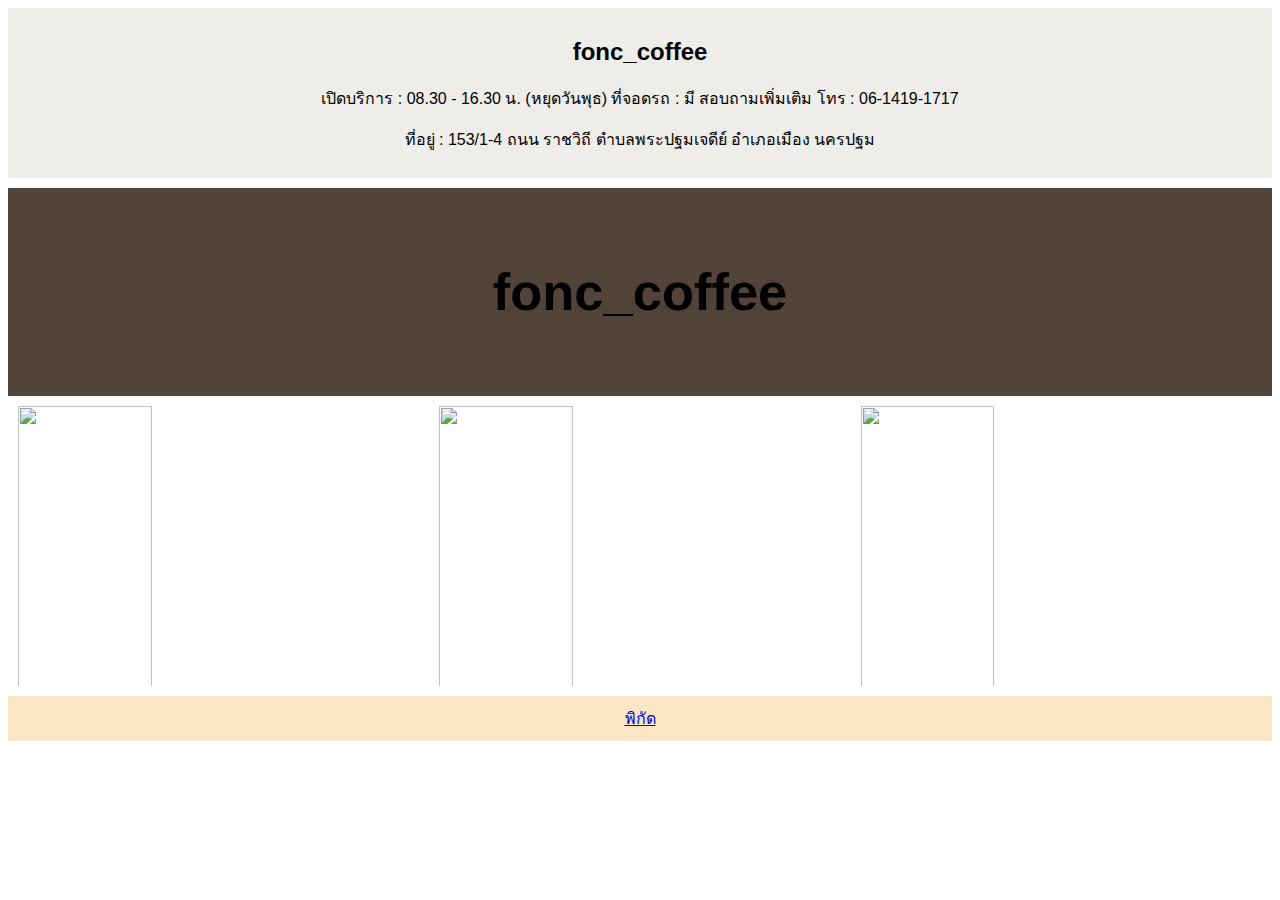
==== index.html @ 23fc6cec "Add files via upload" ====
<!DOCTYPE html>
<html lang="en">
<head>
<title>fonc_coffee</title>
<meta charset="utf-8">
<meta name="viewport" content="width=device-width, initial-scale=1">

<link href="style.css" rel="stylesheet" type="text/css"/>

</head>
<body>
<div class="intro-text">
<h2>fonc_coffee</h2>
<p>เปิดบริการ : 08.30 - 16.30 น. (หยุดวันพุธ)
 ที่จอดรถ : มี
สอบถามเพิ่มเติม  โทร : 06-1419-1717</p>
<p> ที่อยู่ : 153/1-4 ถนน ราชวิถี ตำบลพระปฐมเจดีย์ อำเภอเมือง นครปฐม</p>
</div>

<div class="header">
  <h2>fonc_coffee</h2>
</div>

<div class="row">
  
  <div class="col-sm-4">
                <img src="https://scontent.fbkk17-1.fna.fbcdn.net/v/t39.30808-6/332633976_1154793738559633_2711208760985073208_n.jpg?stp=cp6_dst-jpg&_nc_cat=105&ccb=1-7&_nc_sid=730e14&_nc_eui2=AeE2PeUxp6T8a7-8_7wKQC_62xC0w136gi3bELTDXfqCLUGGrI1q8rqtRpEHk4tFidw-79-KAQ5mDnmg9i-TPz6S&_nc_ohc=tmuJhLuIrSUAX8kKbg0&_nc_ht=scontent.fbkk17-1.fna&oh=00_AfDob_wwVmcVg3HLrOIQpLLTI0ztBzDcWCyeH5ZQdP-LCA&oe=642E5CBC" class="column"  width="200" height="200">
              </div>
   <div class="col-sm-4">
                <img src="https://scontent.fbkk17-1.fna.fbcdn.net/v/t39.30808-6/326455625_848863229543063_6301264272565044857_n.jpg?_nc_cat=110&ccb=1-7&_nc_sid=730e14&_nc_eui2=AeGnprjts5GkAnKgrYCTJbNTtY596qsb7-61jn3qqxvv7plWXQQuzyPQFVI35deZEwUif-w68Jge-iSP20j-bqIt&_nc_ohc=_c5nUpcmfK4AX8lpa56&_nc_ht=scontent.fbkk17-1.fna&oh=00_AfCyk3KWgLdPF7a8Ypu4NzgfF-Pdl-I0CXRhfORfs1kkdg&oe=642D84AD" class="column"  width="200" height="200">
              </div>
                <img src="https://scontent.fbkk17-1.fna.fbcdn.net/v/t39.30808-6/332643305_1132728514088397_474391299217900752_n.jpg?_nc_cat=102&ccb=1-7&_nc_sid=730e14&_nc_eui2=AeHfSnyI_WdndGEM9jIMHSoNpiUsfeE3FXemJSx94TcVdyCYevOyo6f23z1KzJ5ti1giGrWsKOQJDNazfEUF7erI&_nc_ohc=JM-RPB3eB8YAX-C-_Wj&_nc_ht=scontent.fbkk17-1.fna&oh=00_AfARzyJZ0CCDkpudS4nKj2lfqYVA5JgAaXb6Tgi_zmoF3Q&oe=642F0234" class="column"  width="200" height="200">
                
              </div>
</div>

<div class="footer">
<a href="https://www.facebook.com/fonccoffeeandcafe">พิกัด</a>
</div>

</body>
</html>
---- style.css ----
* {
  box-sizing: border-box;
}

body {
  font-family: Arial, Helvetica, sans-serif;
}

/* Style the header */
.header {
  background-color: #524339;
  padding: 30px;
  text-align: center;
  font-size: 35px;
}

/* Create three equal columns that floats next to each other */
.column {
  float: left;
  width: 33.33%;
  padding: 10px;
  height: 300px; /* Should be removed. Only for demonstration */
}

/* Clear floats after the columns */
.row:after {
  content: "";
  display: table;
  clear: both;
}

/* Style the footer */
.footer {
  background-color: #fae5c5;
  padding: 10px;
  text-align: center;
}
	
.intro-text{
 background-color: #eeedea;
  padding: 10px;
  text-align: center;
  margin-bottom: 10px;
}

/* Responsive layout - makes the three columns stack on top of each other instead of next to each other */
@media (max-width: 600px) {
  .column {
    width: 100%;
  }
}
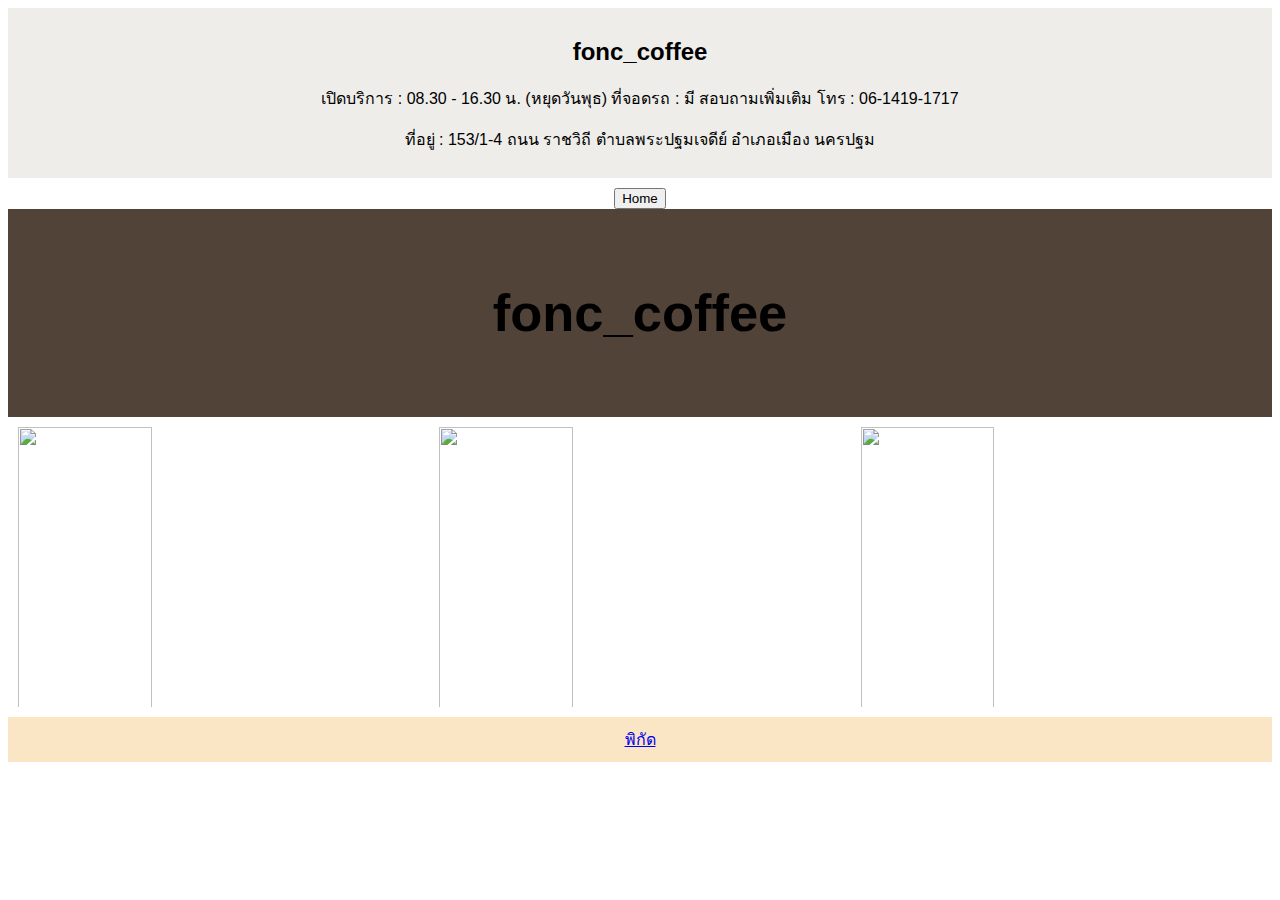
==== commit 3558da75: "Add files via upload" ====
--- a/index.html
+++ b/index.html
@@ -16,7 +16,7 @@
 สอบถามเพิ่มเติม  โทร : 06-1419-1717</p>
 <p> ที่อยู่ : 153/1-4 ถนน ราชวิถี ตำบลพระปฐมเจดีย์ อำเภอเมือง นครปฐม</p>
 </div>
-
+<center><a href="index.html"><button type="button">Home</button></a></center>
 <div class="header">
   <h2>fonc_coffee</h2>
 </div>
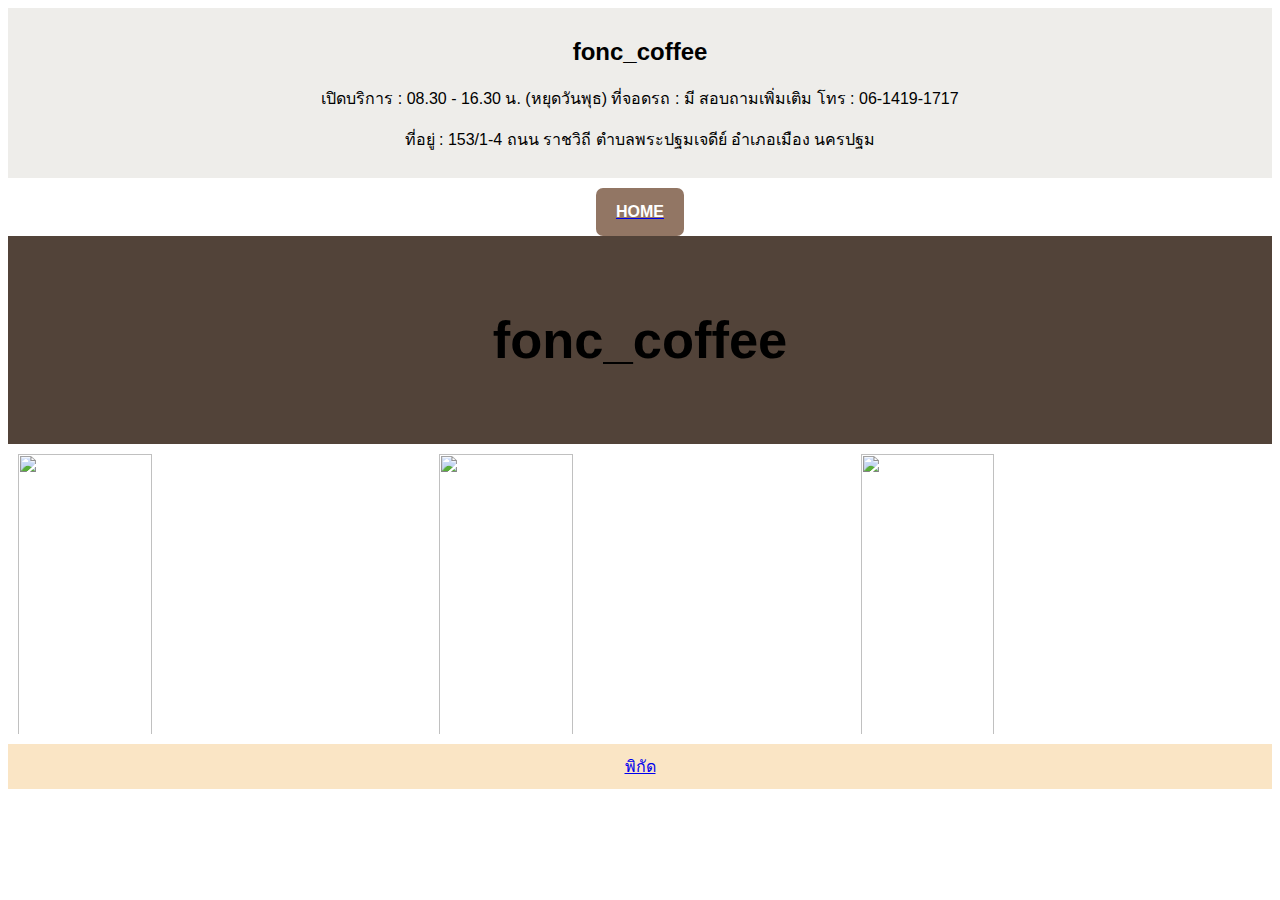
==== commit 9d7784c3: "Add files via upload" ====
--- a/index.html
+++ b/index.html
@@ -16,7 +16,7 @@
 สอบถามเพิ่มเติม  โทร : 06-1419-1717</p>
 <p> ที่อยู่ : 153/1-4 ถนน ราชวิถี ตำบลพระปฐมเจดีย์ อำเภอเมือง นครปฐม</p>
 </div>
-<center><a href="index.html"><button type="button">Home</button></a></center>
+<center><a href="https://jobjab-two.vercel.app/"><button type="button">Home</button></a></center>
 <div class="header">
   <h2>fonc_coffee</h2>
 </div>
--- a/style.css
+++ b/style.css
@@ -29,7 +29,21 @@
   display: table;
   clear: both;
 }
-
+button {
+  background-color: #927664;
+  color: #fff;
+  text-transform: uppercase;
+  font-size: 16px;
+  border: none;
+  padding: 15px 20px;
+  border-radius: 7px;
+  font-family: arial;
+  font-weight: 600;
+  display: grid;
+  cursor: pointer;
+  position: relative;
+  
+}
 /* Style the footer */
 .footer {
   background-color: #fae5c5;
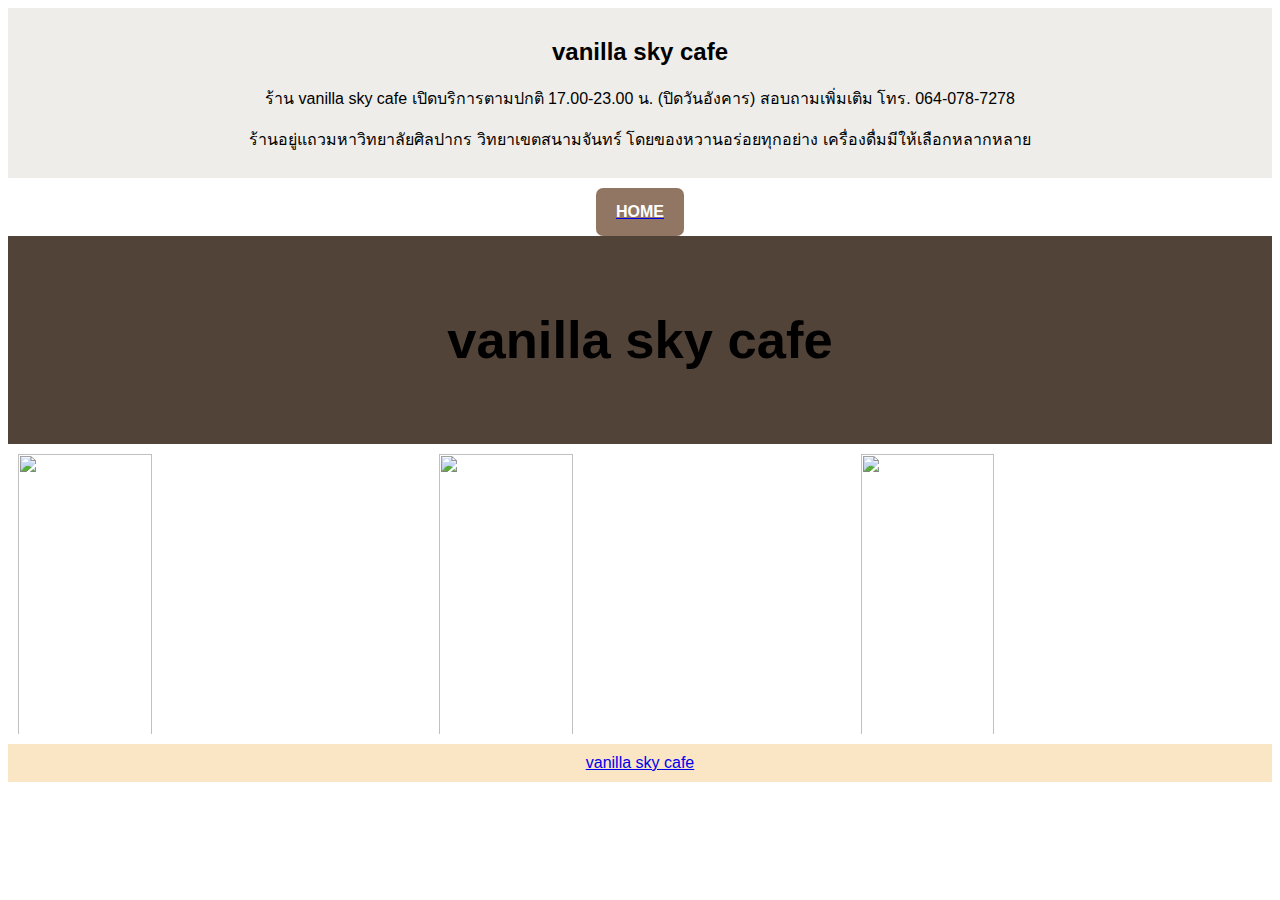
==== commit 0881a74c: "Add files via upload" ====
--- a/index.html
+++ b/index.html
@@ -1,42 +1,42 @@
 <!DOCTYPE html>
 <html lang="en">
 <head>
-<title>fonc_coffee</title>
+<title>vanilla sky cafe</title>
 <meta charset="utf-8">
 <meta name="viewport" content="width=device-width, initial-scale=1">
 
 <link href="style.css" rel="stylesheet" type="text/css"/>
-
 </head>
 <body>
 <div class="intro-text">
-<h2>fonc_coffee</h2>
-<p>เปิดบริการ : 08.30 - 16.30 น. (หยุดวันพุธ)
- ที่จอดรถ : มี
-สอบถามเพิ่มเติม  โทร : 06-1419-1717</p>
-<p> ที่อยู่ : 153/1-4 ถนน ราชวิถี ตำบลพระปฐมเจดีย์ อำเภอเมือง นครปฐม</p>
+<h2>vanilla sky cafe</h2>
+<p>ร้าน vanilla sky cafe เปิดบริการตามปกติ 17.00-23.00 น. (ปิดวันอังคาร)
+
+สอบถามเพิ่มเติม โทร. 064-078-7278</p>
+<p> ร้านอยู่แถวมหาวิทยาลัยศิลปากร วิทยาเขตสนามจันทร์ โดยของหวานอร่อยทุกอย่าง เครื่องดื่มมีให้เลือกหลากหลาย </p>
 </div>
 <center><a href="https://jobjab-two.vercel.app/"><button type="button">Home</button></a></center>
 <div class="header">
-  <h2>fonc_coffee</h2>
+  <h2>vanilla sky cafe</h2>
 </div>
 
 <div class="row">
   
   <div class="col-sm-4">
-                <img src="https://scontent.fbkk17-1.fna.fbcdn.net/v/t39.30808-6/332633976_1154793738559633_2711208760985073208_n.jpg?stp=cp6_dst-jpg&_nc_cat=105&ccb=1-7&_nc_sid=730e14&_nc_eui2=AeE2PeUxp6T8a7-8_7wKQC_62xC0w136gi3bELTDXfqCLUGGrI1q8rqtRpEHk4tFidw-79-KAQ5mDnmg9i-TPz6S&_nc_ohc=tmuJhLuIrSUAX8kKbg0&_nc_ht=scontent.fbkk17-1.fna&oh=00_AfDob_wwVmcVg3HLrOIQpLLTI0ztBzDcWCyeH5ZQdP-LCA&oe=642E5CBC" class="column"  width="200" height="200">
+                <img src="https://img.wongnai.com/p/1920x0/2018/02/05/4667bb43257746a3ae0659c296c437ac.jpg" class="column"  width="200" height="200">
               </div>
    <div class="col-sm-4">
-                <img src="https://scontent.fbkk17-1.fna.fbcdn.net/v/t39.30808-6/326455625_848863229543063_6301264272565044857_n.jpg?_nc_cat=110&ccb=1-7&_nc_sid=730e14&_nc_eui2=AeGnprjts5GkAnKgrYCTJbNTtY596qsb7-61jn3qqxvv7plWXQQuzyPQFVI35deZEwUif-w68Jge-iSP20j-bqIt&_nc_ohc=_c5nUpcmfK4AX8lpa56&_nc_ht=scontent.fbkk17-1.fna&oh=00_AfCyk3KWgLdPF7a8Ypu4NzgfF-Pdl-I0CXRhfORfs1kkdg&oe=642D84AD" class="column"  width="200" height="200">
+                <img src="https://img.wongnai.com/p/1920x0/2018/02/05/dccd584b3fc74191a9b295e9dd0818d9.jpg" class="column"  width="200" height="200">
               </div>
-                <img src="https://scontent.fbkk17-1.fna.fbcdn.net/v/t39.30808-6/332643305_1132728514088397_474391299217900752_n.jpg?_nc_cat=102&ccb=1-7&_nc_sid=730e14&_nc_eui2=AeHfSnyI_WdndGEM9jIMHSoNpiUsfeE3FXemJSx94TcVdyCYevOyo6f23z1KzJ5ti1giGrWsKOQJDNazfEUF7erI&_nc_ohc=JM-RPB3eB8YAX-C-_Wj&_nc_ht=scontent.fbkk17-1.fna&oh=00_AfARzyJZ0CCDkpudS4nKj2lfqYVA5JgAaXb6Tgi_zmoF3Q&oe=642F0234" class="column"  width="200" height="200">
-                
+                <img src="https://scontent.fkdt1-1.fna.fbcdn.net/v/t39.30808-6/327968229_1603846810118936_9110552576662736242_n.jpg?_nc_cat=111&ccb=1-7&_nc_sid=8bfeb9&_nc_eui2=AeFxI5ZJM4QvtTlv0DjhRwG8Gif39nRw9TUaJ_f2dHD1NWTQvfUkA_29rM2xhKobpMqYgbz4oiYwyIBoUsCvO9jF&_nc_ohc=X9SaHfHS2EQAX9WIIm3&_nc_ht=scontent.fkdt1-1.fna&oh=00_AfAc2Y5zwqW80CzZjXchoz7IRKVckUNsKVwu_VYONldqpg&oe=64343155" class="column"  width="200" height="200">
               </div>
 </div>
 
 <div class="footer">
-<a href="https://www.facebook.com/fonccoffeeandcafe">พิกัด</a>
+<a href="https://www.facebook.com/favourcafe/">vanilla sky cafe</a>
 </div>
 
 </body>
 </html>
+
+
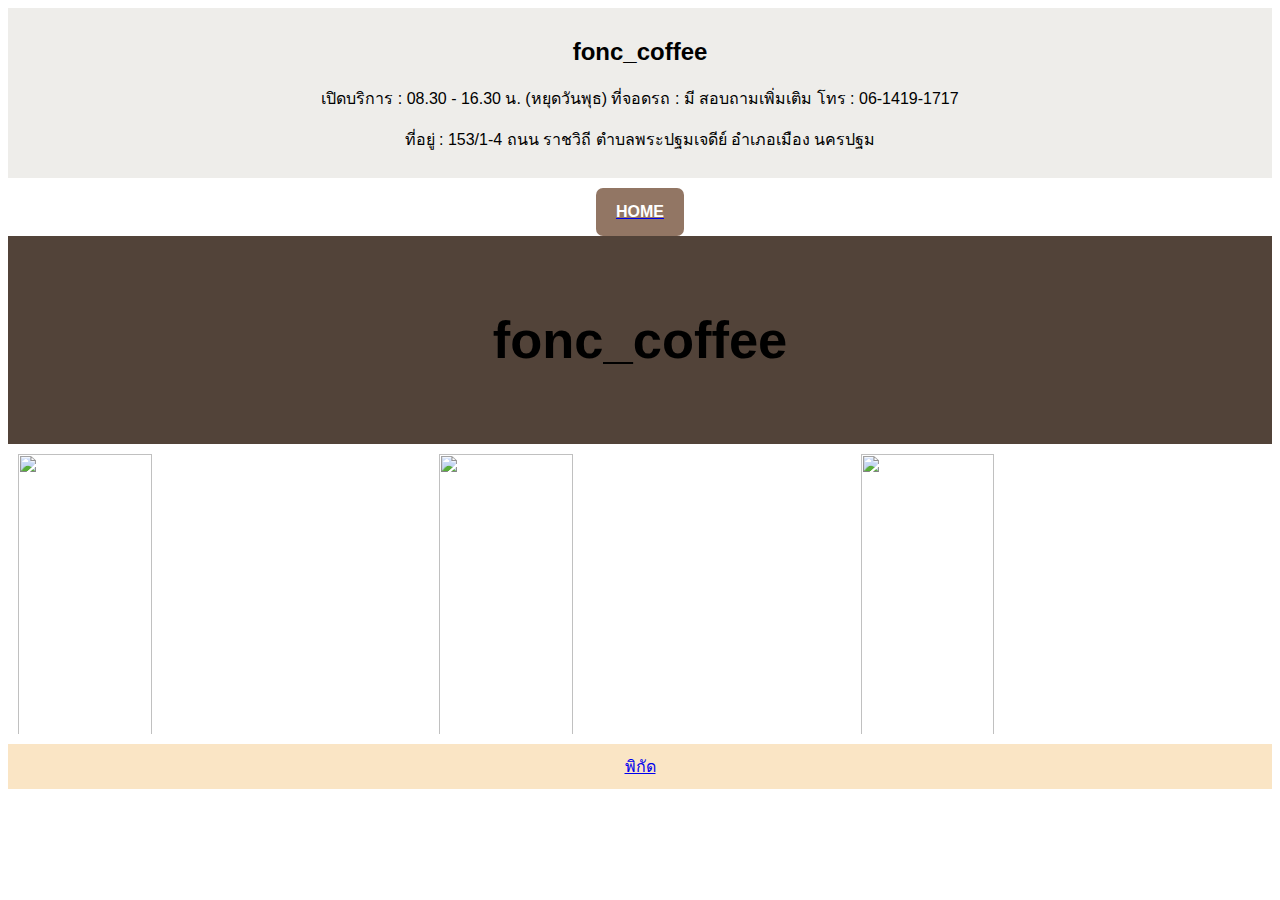
==== commit 9fd783ee: "Add files via upload" ====
--- a/index.html
+++ b/index.html
@@ -1,42 +1,42 @@
 <!DOCTYPE html>
 <html lang="en">
 <head>
-<title>vanilla sky cafe</title>
+<title>fonc_coffee</title>
 <meta charset="utf-8">
 <meta name="viewport" content="width=device-width, initial-scale=1">
 
 <link href="style.css" rel="stylesheet" type="text/css"/>
+
 </head>
 <body>
 <div class="intro-text">
-<h2>vanilla sky cafe</h2>
-<p>ร้าน vanilla sky cafe เปิดบริการตามปกติ 17.00-23.00 น. (ปิดวันอังคาร)
-
-สอบถามเพิ่มเติม โทร. 064-078-7278</p>
-<p> ร้านอยู่แถวมหาวิทยาลัยศิลปากร วิทยาเขตสนามจันทร์ โดยของหวานอร่อยทุกอย่าง เครื่องดื่มมีให้เลือกหลากหลาย </p>
+<h2>fonc_coffee</h2>
+<p>เปิดบริการ : 08.30 - 16.30 น. (หยุดวันพุธ)
+ ที่จอดรถ : มี
+สอบถามเพิ่มเติม  โทร : 06-1419-1717</p>
+<p> ที่อยู่ : 153/1-4 ถนน ราชวิถี ตำบลพระปฐมเจดีย์ อำเภอเมือง นครปฐม</p>
 </div>
 <center><a href="https://jobjab-two.vercel.app/"><button type="button">Home</button></a></center>
 <div class="header">
-  <h2>vanilla sky cafe</h2>
+  <h2>fonc_coffee</h2>
 </div>
 
 <div class="row">
   
   <div class="col-sm-4">
-                <img src="https://img.wongnai.com/p/1920x0/2018/02/05/4667bb43257746a3ae0659c296c437ac.jpg" class="column"  width="200" height="200">
+                <img src="https://scontent.fbkk17-1.fna.fbcdn.net/v/t39.30808-6/332633976_1154793738559633_2711208760985073208_n.jpg?stp=cp6_dst-jpg&_nc_cat=105&ccb=1-7&_nc_sid=730e14&_nc_eui2=AeE2PeUxp6T8a7-8_7wKQC_62xC0w136gi3bELTDXfqCLUGGrI1q8rqtRpEHk4tFidw-79-KAQ5mDnmg9i-TPz6S&_nc_ohc=tmuJhLuIrSUAX8kKbg0&_nc_ht=scontent.fbkk17-1.fna&oh=00_AfDob_wwVmcVg3HLrOIQpLLTI0ztBzDcWCyeH5ZQdP-LCA&oe=642E5CBC" class="column"  width="200" height="200">
               </div>
    <div class="col-sm-4">
-                <img src="https://img.wongnai.com/p/1920x0/2018/02/05/dccd584b3fc74191a9b295e9dd0818d9.jpg" class="column"  width="200" height="200">
+                <img src="https://scontent.fbkk17-1.fna.fbcdn.net/v/t39.30808-6/330465362_749498443062811_5704755950445047156_n.jpg?stp=cp6_dst-jpg&_nc_cat=108&ccb=1-7&_nc_sid=8bfeb9&_nc_eui2=AeGQTzmKwqqKN0riUUTsLej2TA20rEKsRdJMDbSsQqxF0kQdoMCz0D7fNtIJbneT1gnnpJQSOebZr7mKeapInu-q&_nc_ohc=INGNPssg9KIAX_n4gdc&_nc_ht=scontent.fbkk17-1.fna&oh=00_AfA3xRWHpscqRhGFUBKwB5JdlWaAKnUfCnE6gea8d4l53w&oe=6433925A" class="column"  width="200" height="200">
               </div>
-                <img src="https://scontent.fkdt1-1.fna.fbcdn.net/v/t39.30808-6/327968229_1603846810118936_9110552576662736242_n.jpg?_nc_cat=111&ccb=1-7&_nc_sid=8bfeb9&_nc_eui2=AeFxI5ZJM4QvtTlv0DjhRwG8Gif39nRw9TUaJ_f2dHD1NWTQvfUkA_29rM2xhKobpMqYgbz4oiYwyIBoUsCvO9jF&_nc_ohc=X9SaHfHS2EQAX9WIIm3&_nc_ht=scontent.fkdt1-1.fna&oh=00_AfAc2Y5zwqW80CzZjXchoz7IRKVckUNsKVwu_VYONldqpg&oe=64343155" class="column"  width="200" height="200">
+                <img src="https://scontent.fbkk17-1.fna.fbcdn.net/v/t39.30808-6/332643305_1132728514088397_474391299217900752_n.jpg?_nc_cat=102&ccb=1-7&_nc_sid=730e14&_nc_eui2=AeHfSnyI_WdndGEM9jIMHSoNpiUsfeE3FXemJSx94TcVdyCYevOyo6f23z1KzJ5ti1giGrWsKOQJDNazfEUF7erI&_nc_ohc=JM-RPB3eB8YAX-C-_Wj&_nc_ht=scontent.fbkk17-1.fna&oh=00_AfARzyJZ0CCDkpudS4nKj2lfqYVA5JgAaXb6Tgi_zmoF3Q&oe=642F0234" class="column"  width="200" height="200">
+                
               </div>
 </div>
 
 <div class="footer">
-<a href="https://www.facebook.com/favourcafe/">vanilla sky cafe</a>
+<a href="https://www.facebook.com/fonccoffeeandcafe">พิกัด</a>
 </div>
 
 </body>
 </html>
-
-
